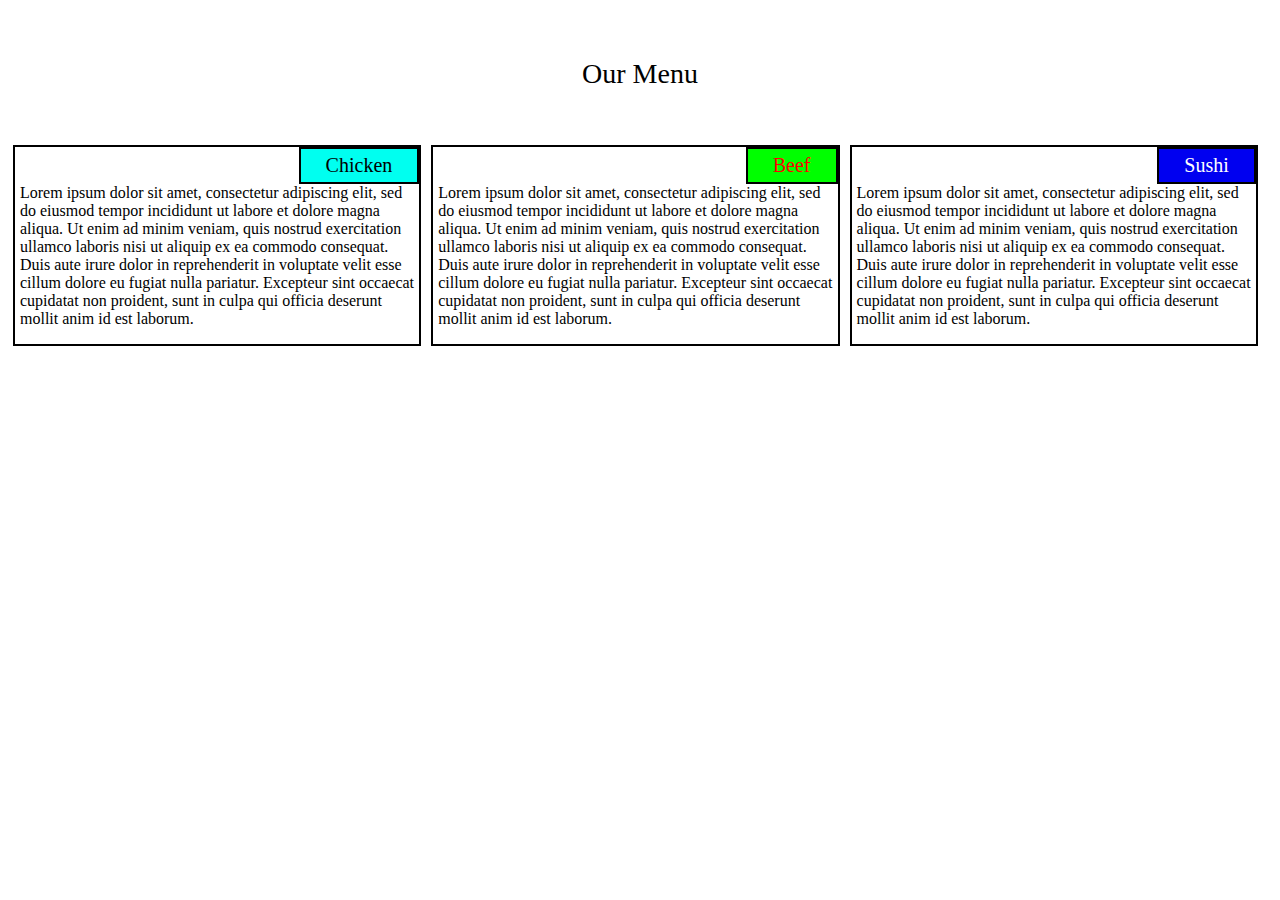
==== module2-solution/index.html @ e5d1a18a "Solution done" ====
<!DOCTYPE html>
<html>
<head>
	<title>Assignement Solution for Module 2</title>
	<link rel="stylesheet" href="css/style.css">
	<meta name="viewport" content="width=device-width, intial-scale=1">
</head>
<body>

	<header class="header">Our Menu</header>

	<div>
		<div class="section1">
			<p class="section1_title">Chicken</p>
			<p class="section1_content">Lorem ipsum dolor sit amet, consectetur adipiscing elit, sed do eiusmod tempor incididunt ut labore et dolore magna aliqua. Ut enim ad minim veniam, quis nostrud exercitation ullamco laboris nisi ut aliquip ex ea commodo consequat. Duis aute irure dolor in reprehenderit in voluptate velit esse cillum dolore eu fugiat nulla pariatur. Excepteur sint occaecat cupidatat non proident, sunt in culpa qui officia deserunt mollit anim id est laborum.</p>
		</div>
	
		<div class="section2">
			<p class="section2_title">Beef</p>
			<p class="section2_content">Lorem ipsum dolor sit amet, consectetur adipiscing elit, sed do eiusmod tempor incididunt ut labore et dolore magna aliqua. Ut enim ad minim veniam, quis nostrud exercitation ullamco laboris nisi ut aliquip ex ea commodo consequat. Duis aute irure dolor in reprehenderit in voluptate velit esse cillum dolore eu fugiat nulla pariatur. Excepteur sint occaecat cupidatat non proident, sunt in culpa qui officia deserunt mollit anim id est laborum.</p>
		</div>
	
		<div class="section3">
			<p class="section3_title">Sushi</p>
			<p class="section3_content">Lorem ipsum dolor sit amet, consectetur adipiscing elit, sed do eiusmod tempor incididunt ut labore et dolore magna aliqua. Ut enim ad minim veniam, quis nostrud exercitation ullamco laboris nisi ut aliquip ex ea commodo consequat. Duis aute irure dolor in reprehenderit in voluptate velit esse cillum dolore eu fugiat nulla pariatur. Excepteur sint occaecat cupidatat non proident, sunt in culpa qui officia deserunt mollit anim id est laborum.</p>
		</div>
	</div>

</body>
</html>
---- module2-solution/css/style.css ----
*{
	box-sizing: border-box;
}

.header {
	font-size: 175%;
	text-align: center;
	padding: 50px;
}


.section1_title, .section2_title, .section3_title {
	font-size: 125%;
	border: 2px solid black;
	margin: 0;
	float: right;
	padding: 5px 25px 5px 25px;

}

.section1_title {

	background-color: #00fff0;


}

.section2_title {
	background-color: #00ff00;
	color: #ff0000;
	
}

.section3_title {
	background-color: #0000f0;
	color: #ffffff;
	
}

.section1, .section2, .section3 {
	border: 2px solid;
	margin: 5px;
	float: left;

}

.section1_content, .section2_content, .section3_content {
	clear: right;
	padding-right: 5px;
	padding-left: 5px;

}

@media (min-width: 992px){
.section1, .section2, .section3 {
	width: 32.3%;
	float: left;

}

}

@media (min-width: 768px) and (max-width: 991px){
	.section1, .section2 {
	width: 48.5%;
	float: left;
	}

	.section3 {
		width: 98%;
	}

}

@media (max-width: 767px){

}
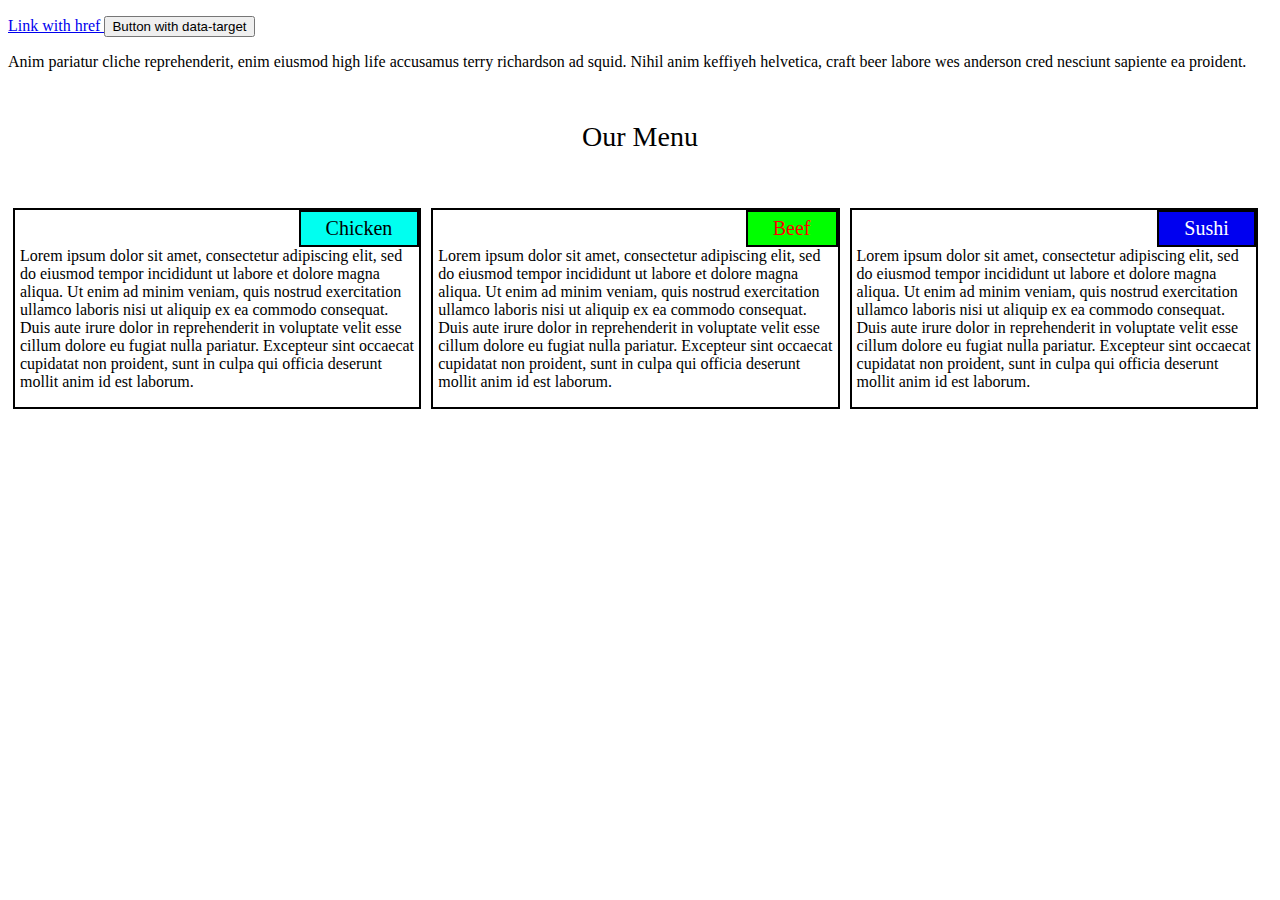
==== commit 99c301f0: "Last assignement" ====
--- a/module2-solution/index.html
+++ b/module2-solution/index.html
@@ -6,7 +6,19 @@
 	<meta name="viewport" content="width=device-width, intial-scale=1">
 </head>
 <body>
-
+<p>
+  <a class="btn btn-primary" data-toggle="collapse" href="#collapseExample" role="button" aria-expanded="false" aria-controls="collapseExample">
+    Link with href
+  </a>
+  <button class="btn btn-primary" type="button" data-toggle="collapse" data-target="#collapseExample" aria-expanded="false" aria-controls="collapseExample">
+    Button with data-target
+  </button>
+</p>
+<div class="collapse" id="collapseExample">
+  <div class="card card-body">
+    Anim pariatur cliche reprehenderit, enim eiusmod high life accusamus terry richardson ad squid. Nihil anim keffiyeh helvetica, craft beer labore wes anderson cred nesciunt sapiente ea proident.
+  </div>
+</div>
 	<header class="header">Our Menu</header>
 
 	<div>
